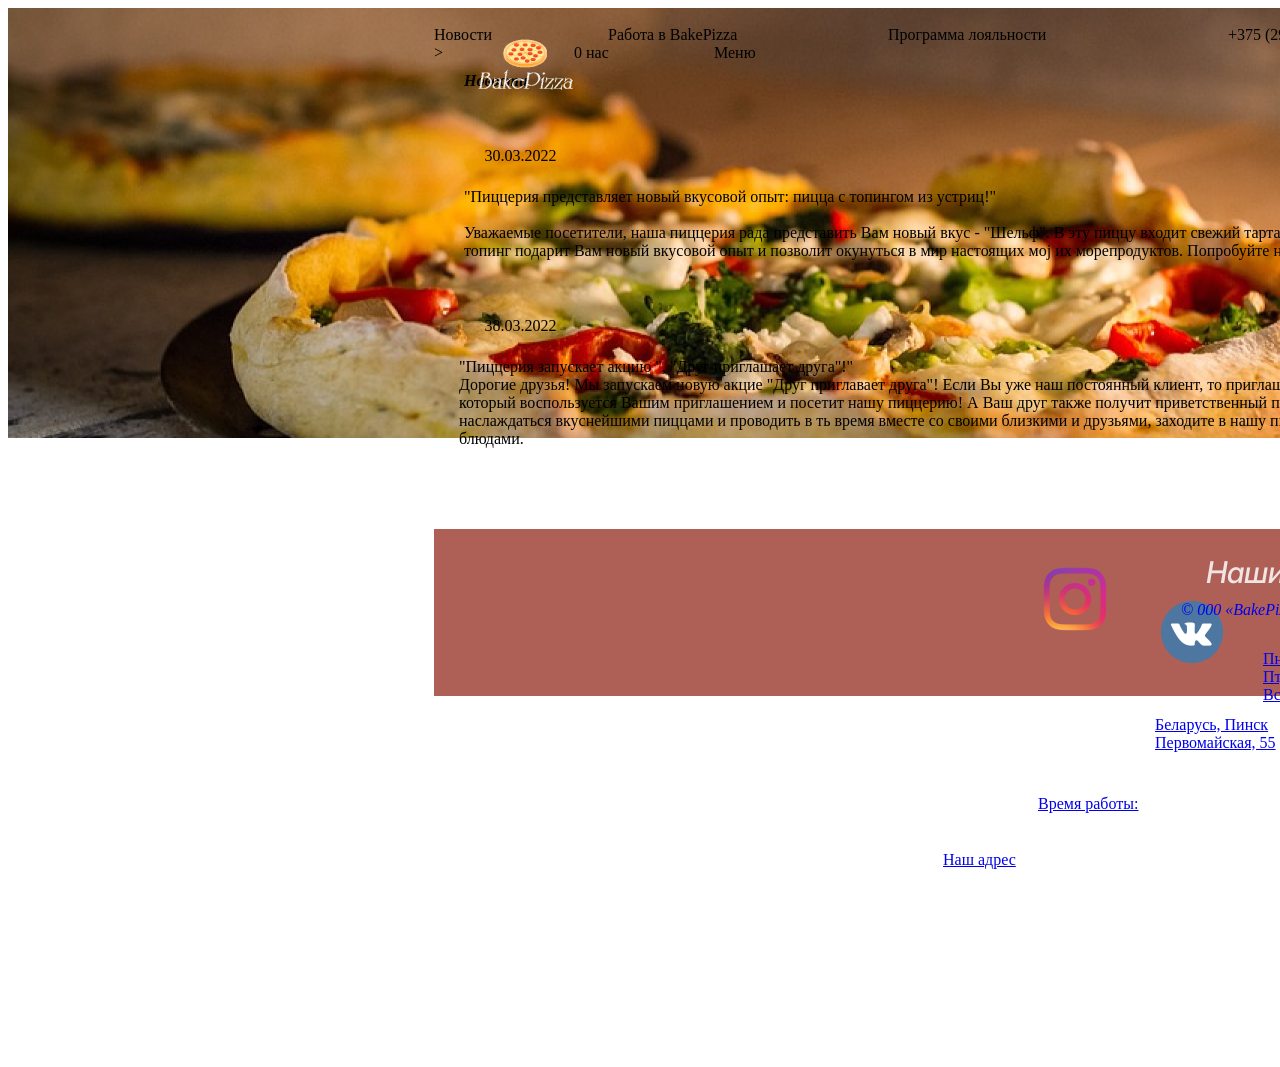
==== desk3.html @ b0131f6e "stage1" ====
<!DOCTYPE html>
<html lang="en">

<head>
    <link rel="stylesheet" href="desk3.css">
    <meta charset="UTF-8">
    <meta http-equiv="X-UA-Compatible" content="IE=edge">
    <meta name="viewport" content="width=device-width, initial-scale=1.0">
    <title>Document</title>
</head>

<body>
    <div class="desktop-3-novosti screen">
        <div class="overlap-group">
            <img class="rectangle-6" src="img1/rectangle-2.png" alt="Rectangle 6" />
            <div class="phone inter-medium-ebb-20px"> +375 (29) 1234567 </div>
            <div class="text-9 text inter-medium-ebb-20px">Программа лояльности</div>
            <div class="bake-pizza inter-medium-ebb-28px">Работа в BakePizza</div>
            <a hrefe="desk3.html">
                <div class="text-10 text inter-medium-ebb-20px">Новости<div>
            </a>>
            <div class="text-11 text inter-medium-ebb-20px">Меню</div>
            <div class="text-12 text inter-medium-ebb-20px">0 нас</div>
            <img class="logoza-5" src="img1/logoza-2@2x.png" alt="logoza 5" />
        </div>
        <h1 class="text-6 text">Новости</h1>
        <div class="overlap-group2">
            <p class="text-7 text inter-semi-bold-black-20px">
                "Пиццерия представляет новый вкусовой опыт: пицца с топингом из устриц!" &nbsp;&nbsp;
                <br>
                <br />Уважаемые посетители, наша пиццерия рада представить Вам новый вкус - "Шельф". В эту пиццу входит
                свежий тартар из устриц,
                сливочный соус, ромен-салат, мягкий сыр и морские водоросли. Этот топинг подарит Вам новый вкусовой
                опыт и позволит окунуться в мир
                настоящих мој
                их морепродуктов. Попробуйте нашу новинку и наслаждайтесь поистине изысканным вкусом!
            </p>
            <p class="text-8 text inter-semi-bold-black-20px">
                <br />"Пиццерия запускает акцию ",
                "Друг приглашает друга"!"&nbsp;&nbsp;<br />Дорогие друзья! Мы запускаем
                новую акцие "Друг приглавает
                друга"! Если Вы уже наш постоянный клиент, то приглашайте своих друзей и получайте скидку на пиццу в
                размере 20% за каждого друга,
                который воспользуется Вашим приглашением и посетит нашу пиццерию! А Ваш друг также получит
                приветственный подарок - бесплатную порцию
                чесночного хлеба! Не упустите возможность наслаждаться вкуснейшими пиццами и проводить в
                ть время вместе со
                своими близкими и друзьями,
                заходите в нашу пиццерию в любое время и наслаждайтесь уютной атмосферой и изысканными блюдами.
            </p>
            <div class="date inter-semi-bold-black-20px">30.03.2022</div>
            <div class="date-1 inter-semi-bold-black-20px">38.03.2022</div>
        </div>
        <div class="overlap-group1">
            <div class="overlap-group3">
                <div class="text-1 text">Наши соцсети</div>
                <a href=" https://ingur.com/gallery/BrN4TaT " target="_blank">
                    <div class="frame-4"></div>
                </a>
                <a href=" https://imgur.com/gallery/ppBGBoS " target="_blank">
                    <div class="frame-6">
                        </div</s>
                        <div class="copyright">© 000 «BakePizza», 2023</div>
                        <ing class="logoza-4" src="logoza-4-1.png" alt="logoza 4" />
                    </div>
                    <div class="frame-5">
                        <a href=" https://imgur.com/gallery/vfIRNFS " target="_blank">
                            <img class="instagram_png3-1" src="img1/instagram-png3-1@2x.png"
                                alt="instagram_PNG3 1" /></s>
                            <p class="text-2 text inter-medium-white-20px">
                                Пн.-Чт.: 12.00-23.00<br />Пт, Сб.: 12.00-24.00<br />Вс.: 12.00-22.00
                            </p>
                            <div class="text-3 text inter-nediun-white-20px">Беларусь, Пинск<br />Первомайская, 55</div>
                    </div>
                    <div class="text-4 text inter-normal-white-30px">Время работы:</div>
                    <div class="text-5 text inter-normal-white-30px">Наш адрес</div>
            </div>
        </div>
</body>

</html>
---- desk3.css ----
@import url(" https://fonts.googleapis.com/css?family=Inter: 400italic, 100, 600italic, 600, 500 italic, 100italic, 500,400");
.desktop-3-novosti {
align-items: flex-start;
background-color: var(--white);
border: 1px none;
display: flex;
flex-direction: column;
height: 1051px;
overflow: hidden;
width: 1440px;}

div {
    margin: 0px auto;
}

head {
    margin: 0px auto;
}

.hidden,
.hidden * {
pointer-events: none;
visibility: hidden;
}

.overlap-group2 {
height: 372px;
margin-left: -13px;
position: relative;
width: 1423px;}

.text-8 {
left: 38px;
position: absolute;
top: 177px;
width: 1380px;}

.desktop-3-novosti .text {
letter-spacing: 0;
line-height: normal;}

.date {
left: 0;
letter-spacing: 0;
line-height: normal;
position: absolute;
text-align: center;
top: 0;
width: 199px;
}

.date-1 {
left: 0;
letter-spacing: 0;
line-height: normal;
position: absolute;
text-align: center;
top: 170px;
width: 199px;}

.text-7 {
left: 43px;
position: absolute;
top: 25px;
width: 1380px;}

.text-6 {
color: var(--black);
font-family: var(--font-family-inter);
font-size: var(--font-size-x12);
font-style: italic;
font-weight: 600;
margin-left: 30px;
margin-top: 10px;
min-height: 64px;
width: 258px;}

.overlap-group {
height: 430px;
position: relative;
width: 1517px;}

.bake-pizza {
left: 600px;
letter-spacing: 0;
line-height: normal;
position: absolute;
top: 18px;
width: 195px;}

.text-12 {
left: 140px;
position: absolute;
top: 18px;
width: 100px;}

.text-11 {
left: 280px;
position: absolute;
top: 18px;
width: 106px;}

.text-9 {
left: 880px;
position: absolute;
top: 18px;
width: 241px;}

.logoza-5 {
height: 60px;
left: 40px;
position: absolute;
top: 11px;
width: 100px;}
 
.phone {
left: 1220px;
letter-spacing: 0;
line-height: normal;
position: absolute;
top: 18px;
width: 297px;}

.rectangle-6 {
height: 430px;
left: 0;
object-fit: cover;
position: absolute;
top: 0;
width: 1440px;}

.text-10 {
cursor: pointer;
left: 426px;
position: absolute;
top: 18px;
width: 134px;}

.overlap-group1 {
align-items: flex-start;
background-color: #ae6056;
display: flex;
height: 165px;
margin-top: 10px;
min-width: 1440px;
padding: 1px 0;}

.frame-5 {
align-items: flex-end;
align-self: center;
display: flex;
justify-content: flex-end;
margin-left: 30px;
margin-top: 11px;
min-width: 88px;}

.text-3 {
margin-bottom: -9px;
margin-left: 124px;
min-height: 79px;
width: 214px;}

.instagram_png3-1 {
cursor: pointer;
height: 88px;
margin-bottom: -13px;
object-fit: cover;
width: 88px;}

.text-2 {
margin-bottom: -13px;
margin-left: 232px;
min-height: 79px;
width: 214px;}

.text-5 {
margin-left: 112px;
margin-top: 12px;
min-height: 44px;
width: 232px;}

.text-4 {
margin-top: 9px;
min-height: 44px;
width: 232px;}

.overlap-group3{
align-self: flex-end;
height: 151px;
position: relative;
width: 646px;}

.frame-4 {
background-image: url(img1/odnoklassniki-1@2x.png);
background-position: 50% 50%;
background-size: cover;
cursor: pointer;
height: 62px;
left: 584px;
position: absolute;
top: 57px;
width: 62px;}

.copyright {
color: var(--white);
font-family: var(--font-family-inter);
font-size: var(--font-size-xs2);
font-style: italic;
font-weight: 100;
left: 20px;
letter-spacing: 0;
line-height: normal;
position: absolute;
top: 0;
width: 343px;}

.text-1 {
color: #F0E4E4;
font-family: 'Inter';
font-size: 30px;
font-style: italic;
font-weight: 500;
left: 375px;
position: absolute;
top: 10px;
width: 223px;
}
.logoza-4 {
height: 120px;
left: 0;
position: absolute;
top: 31px;
width: 195px;
}

.frame-6 {
background-image: url(img1/vk-1@2x.png );
background-position: 50% 50%;
background-size: cover;
cursor: pointer;
height: 62px;
left: 330px;
position: absolute;
top: 57px;
width: 62px;}
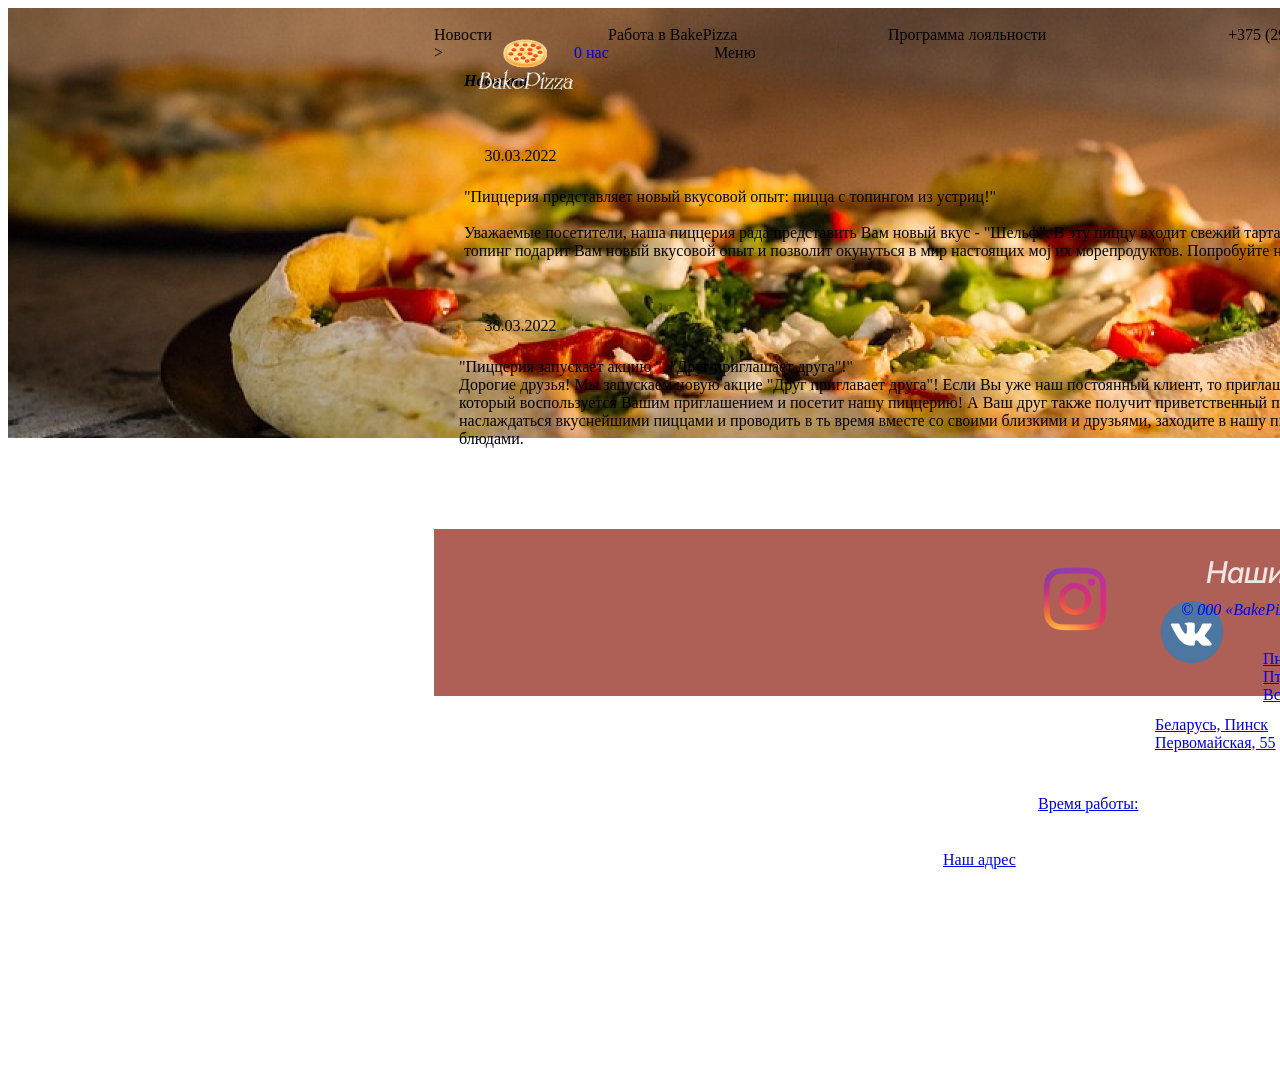
==== commit 60257130: "com2" ====
--- a/desk3.html
+++ b/desk3.html
@@ -20,7 +20,9 @@
                 <div class="text-10 text inter-medium-ebb-20px">Новости<div>
             </a>>
             <div class="text-11 text inter-medium-ebb-20px">Меню</div>
-            <div class="text-12 text inter-medium-ebb-20px">0 нас</div>
+            <a href="index.html">
+                <div class="text-12 text inter-medium-ebb-20px">0 нас</div>
+            </a>
             <img class="logoza-5" src="img1/logoza-2@2x.png" alt="logoza 5" />
         </div>
         <h1 class="text-6 text">Новости</h1>
@@ -59,7 +61,7 @@
                 </a>
                 <a href=" https://imgur.com/gallery/ppBGBoS " target="_blank">
                     <div class="frame-6">
-                        </div</s>
+                        </div< /s>
                         <div class="copyright">© 000 «BakePizza», 2023</div>
                         <ing class="logoza-4" src="logoza-4-1.png" alt="logoza 4" />
                     </div>
